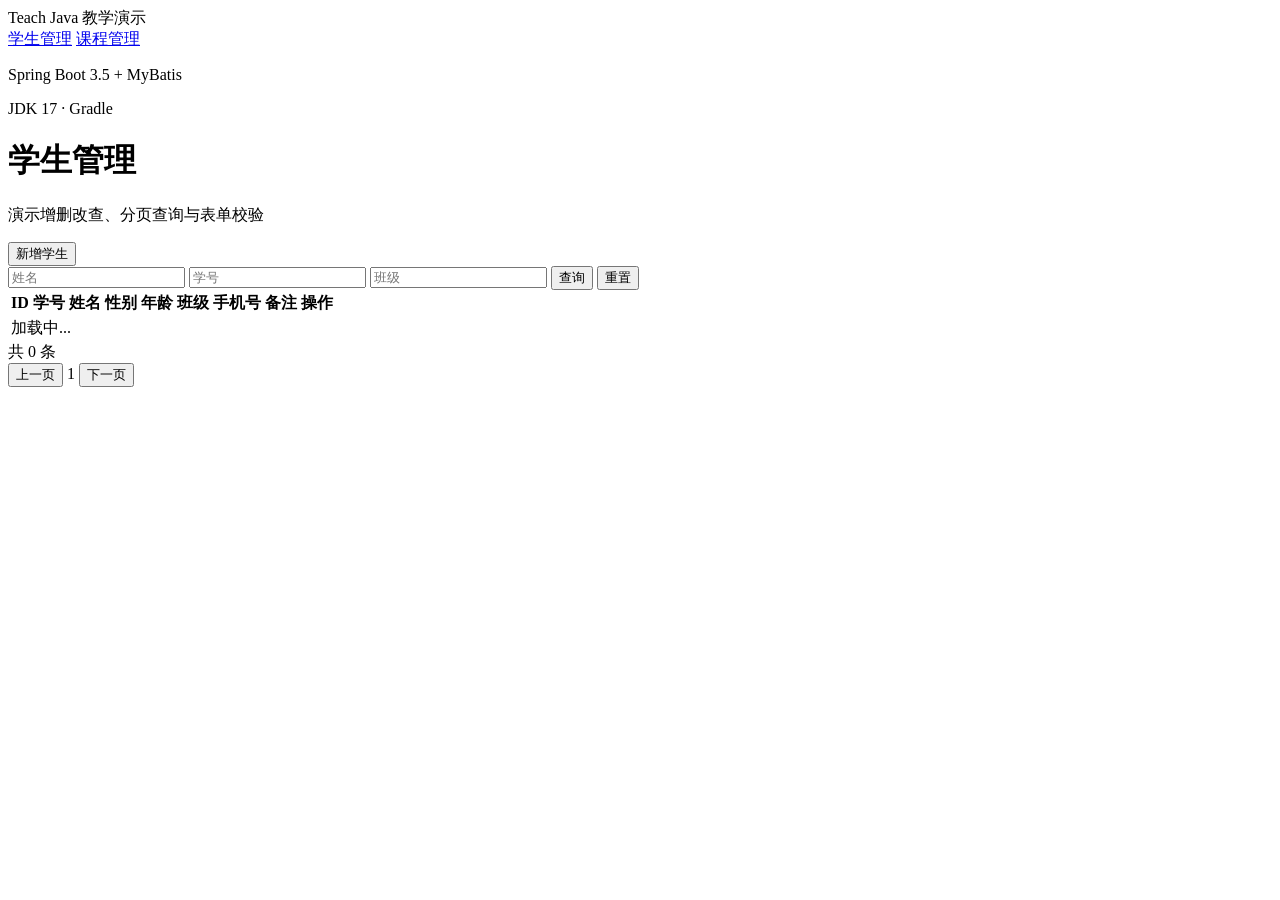
==== src/main/resources/static/index.html @ 7b99c908 "create 学生管理系统" ====
<!DOCTYPE html>
<html lang="zh-CN">
<head>
  <meta charset="UTF-8" />
  <meta name="viewport" content="width=device-width, initial-scale=1.0" />
  <title>学生管理系统 · 教学演示</title>
  <link rel="stylesheet" href="/css/style.css" />
</head>
<body>
<div class="layout">
  <aside class="sidebar">
    <div class="brand">
      <span class="brand-mark">Teach</span>
      <span class="brand-sub">Java 教学演示</span>
    </div>
    <nav class="nav">
      <a class="nav-item active" href="#">学生管理</a>
      <a class="nav-item" href="./course.html">课程管理</a>
    </nav>
    <div class="sidebar-foot">
      <p>Spring Boot 3.5 + MyBatis</p>
      <p>JDK 17 · Gradle</p>
    </div>
  </aside>

  <main class="main">
    <header class="page-header">
      <div>
        <h1>学生管理</h1>
        <p class="page-desc">演示增删改查、分页查询与表单校验</p>
      </div>
      <button type="button" class="btn btn-primary" id="btnAdd">新增学生</button>
    </header>

    <section class="toolbar">
      <div class="filters">
        <input type="text" id="qName" placeholder="姓名" />
        <input type="text" id="qStudentNo" placeholder="学号" />
        <input type="text" id="qClassName" placeholder="班级" />
        <button type="button" class="btn btn-secondary" id="btnSearch">查询</button>
        <button type="button" class="btn btn-ghost" id="btnReset">重置</button>
      </div>
    </section>

    <section class="table-wrap">
      <table>
        <thead>
        <tr>
          <th>ID</th>
          <th>学号</th>
          <th>姓名</th>
          <th>性别</th>
          <th>年龄</th>
          <th>班级</th>
          <th>手机号</th>
          <th>备注</th>
          <th>操作</th>
        </tr>
        </thead>
        <tbody id="tableBody">
        <tr><td colspan="9" class="empty">加载中...</td></tr>
        </tbody>
      </table>
    </section>

    <footer class="pager">
      <span id="pageInfo">共 0 条</span>
      <div class="pager-actions">
        <button type="button" class="btn btn-ghost" id="btnPrev">上一页</button>
        <span id="pageNum">1</span>
        <button type="button" class="btn btn-ghost" id="btnNext">下一页</button>
      </div>
    </footer>
  </main>
</div>

<!-- 新增 / 编辑弹窗 -->
<div class="modal-mask" id="modal" hidden>
  <div class="modal" role="dialog" aria-modal="true">
    <div class="modal-header">
      <h2 id="modalTitle">新增学生</h2>
      <button type="button" class="icon-btn" id="btnClose" aria-label="关闭">×</button>
    </div>
    <form id="studentForm" class="modal-body">
      <input type="hidden" id="fId" />
      <label>
        <span>学号 <em>*</em></span>
        <input type="text" id="fStudentNo" required maxlength="32" />
      </label>
      <label>
        <span>姓名 <em>*</em></span>
        <input type="text" id="fName" required maxlength="50" />
      </label>
      <label>
        <span>性别 <em>*</em></span>
        <select id="fGender" required>
          <option value="男">男</option>
          <option value="女">女</option>
        </select>
      </label>
      <label>
        <span>年龄</span>
        <input type="number" id="fAge" min="1" max="150" />
      </label>
      <label>
        <span>班级</span>
        <input type="text" id="fClassName" maxlength="50" />
      </label>
      <label>
        <span>手机号</span>
        <input type="text" id="fPhone" maxlength="20" />
      </label>
      <label class="full">
        <span>备注</span>
        <textarea id="fRemark" rows="2" maxlength="200"></textarea>
      </label>
    </form>
    <div class="modal-footer">
      <button type="button" class="btn btn-ghost" id="btnCancel">取消</button>
      <button type="button" class="btn btn-primary" id="btnSave">保存</button>
    </div>
  </div>
</div>

<div class="toast" id="toast" hidden></div>

<script src="/js/app.js"></script>
</body>
</html>
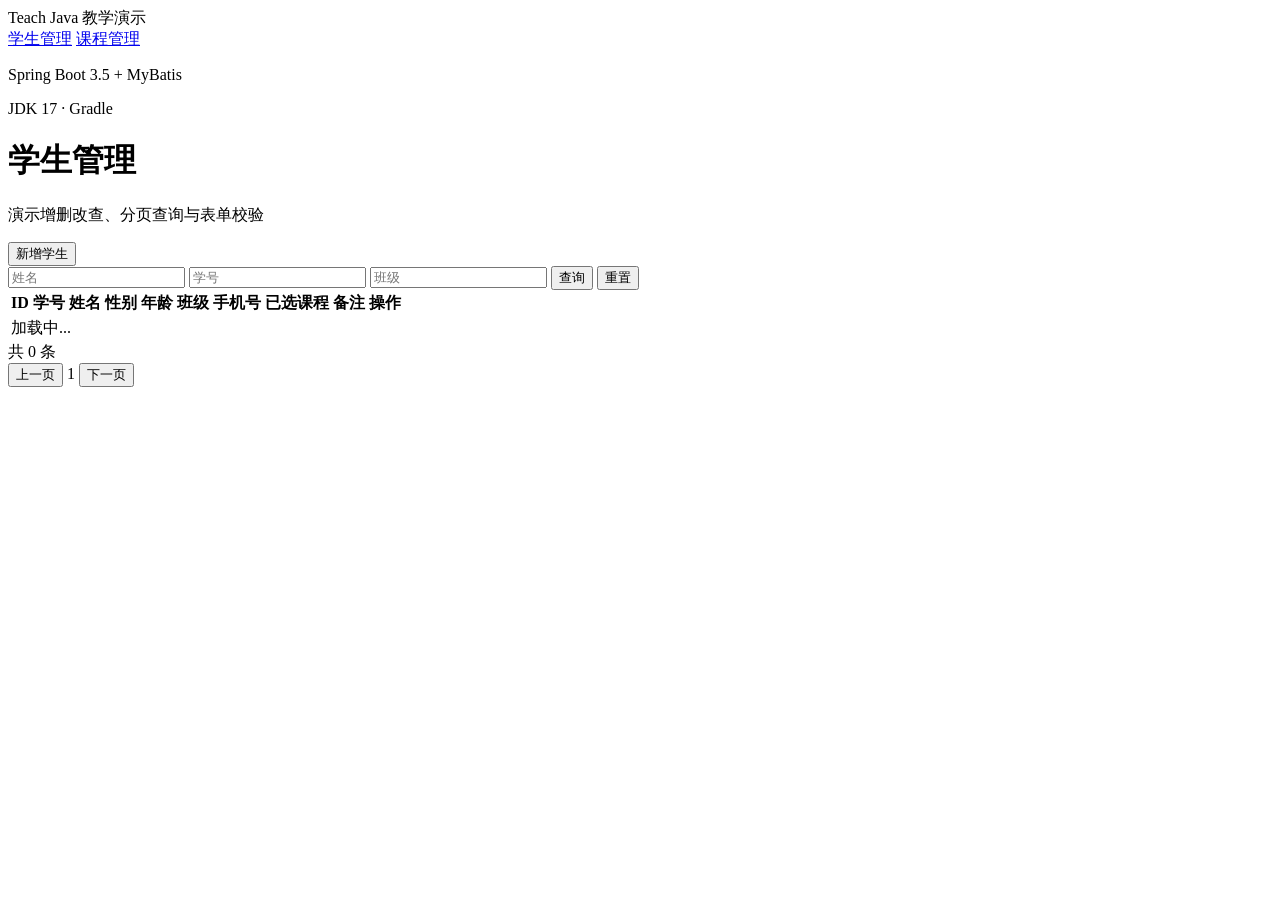
==== commit 7f987476: "create 学生管理系统" ====
--- a/src/main/resources/static/index.html
+++ b/src/main/resources/static/index.html
@@ -53,12 +53,13 @@
           <th>年龄</th>
           <th>班级</th>
           <th>手机号</th>
+          <th>已选课程</th>
           <th>备注</th>
           <th>操作</th>
         </tr>
         </thead>
         <tbody id="tableBody">
-        <tr><td colspan="9" class="empty">加载中...</td></tr>
+        <tr><td colspan="10" class="empty">加载中...</td></tr>
         </tbody>
       </table>
     </section>
@@ -114,6 +115,12 @@
         <span>备注</span>
         <textarea id="fRemark" rows="2" maxlength="200"></textarea>
       </label>
+      <label class="full">
+        <span>绑定课程</span>
+        <div id="courseCheckWrap" style="border:1px solid #ccc;padding:10px;min-height:80px;display:flex;flex-wrap:wrap;gap:12px;margin-top:6px;">
+          <span>加载课程...</span>
+        </div>
+      </label>
     </form>
     <div class="modal-footer">
       <button type="button" class="btn btn-ghost" id="btnCancel">取消</button>
